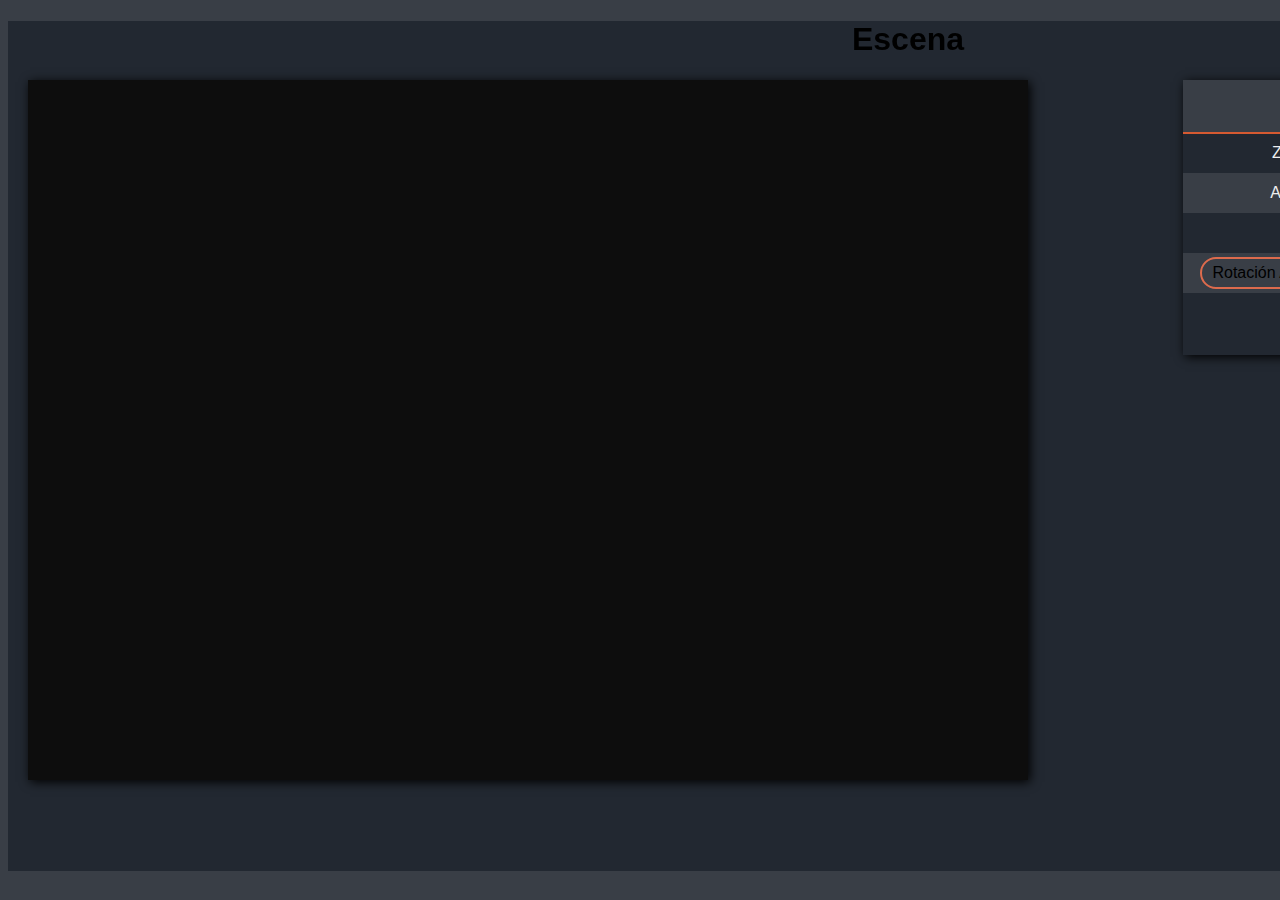
==== Main/index.html @ 6069b6a0 "Primer commit" ====
<!DOCTYPE html>
<html lang="en">
<head>
	<meta charset="UTF-8">
	<title>Proyecto 1 Computacion Grafica</title>
	<!--<script src="https://ajax.googleapis.com/ajax/libs/jquery/3.3.1/jquery.min.js"></script>-->
	<script src="../Utils/glmatrix/gl-matrix-min.js"></script>
	<script src="../Utils/VertexAttributeInfo.js"></script>
	<script src="../Utils/VAOHelper.js"></script>
	<script src="../Utils/ShaderProgramHelper.js"></script>
	<script src="../Utils/Utils.js"></script>
	<script src="../Utils/OBJParser.js"></script>
	<script src="js/sphericalCamera.js"></script>
	<script src="files/shaders/vertex.glsl"></script>
	<script src="files/shaders/fragment.glsl"></script>
	<script src="../Modelos/satelite.js"></script>
	<script src="../Modelos/planetaOriginal.js"></script>
	<script src="../Modelos/planeta.js"></script>
	<script src="../Modelos/anillo1.js"></script>
	<script src="../Modelos/anillo2.js"></script>
	<script src="../Modelos/teapot.obj.js"></script>
	<script src="../Modelos/veyron.js"></script>
	<script src="../Modelos/ball.js"></script>
	<script src="js/controls.js"></script>
	<script src="js/Material.js"></script>
	<script src="js/Object.js"></script>
	<script src="js/Light.js"></script>
	<script src="js/app.js"></script>

	<LINK REL=StyleSheet HREF="style.css" TYPE="text/css" MEDIA=screen>
</head>
<body onload='onLoad();onRender();'>
	<div id='myDiv'>
		<!-- <button style="float:left; border : none;" onclick="launchFullScreen(document.documentElement);"><img src="../images/Full Screen_50px.png" ></button> -->
		<h1>Escena</h1>
		<div id='canvasDiv'>
			<canvas id='webglCanvas' width = "1000" height = "700">
			</canvas>
		</div>
		<div id='controlDiv'>

			<table id='myTable'>
				<tr id='myTableRow' >
					<th colspan="3">Cámara</th>
				</tr>
				<tr>
					<td>Zoom in/out</td>
					<td>
						<input id="slider4" type="range" min="0" max="90" value="20" class="slider" oninput="onSliderZoomCamera(this);">
						<input type="text" id="textInput4" value="20" onchange="setNewValue(4,this.value)">
					</td>
				</tr>

				<tr>
					<td>Arriba/Abajo</td>
					<td>
						<input id="slider5" type="range" min="0" max="360" value="18" class="slider" oninput="onSliderUpDownCamera(this);" >
						<input type="text" id="textInput5" value="18" onchange="setNewValue(5,this.value)">
					</td>
				</tr>

				<tr>
					<td>Rotación</td>
					<td>
						<input id="slider6" type="range" min="0" max="360" value="297" class="slider" oninput="onSliderRotationCamera(this);">
						<input type="text" id="textInput6" value="297" onchange="setNewValue(6,this.value)">
					</td>

				</tr>
				<tr >
					<td><button onclick="animateObject(6);">Rotación Automática Horario</button></td>
					<td><button onclick="animateObject(5);">Rotación Automática Antihorario</button></td>
				</tr>


			</table>
			<button style="color:white;" onclick="resetScene();">Reset</button>

		</div>
	</div>

</body>
</html>
---- Main/style.css ----
body{
	background-color: #393e46;
	font-family : Helvetica;
}

#webglCanvas{
	width : 1000px;
	height : 700px;
	margin : auto;
	box-shadow: 2px 2px 10px black;
}

#myDiv{
	width : 1800px;
	height : 850px;
	background-color : #222831;
	margin-left : auto;
	margin-right : auto;
	margin-top : auto;
	margin-bottom: auto;
	text-align: center;
}

#controlDiv{
	width : 525px;
	height : 275px;
	background-color : #222831;
	margin-right : 100px;
	float : right;
	/* border : 1px solid black; */
	box-shadow: 2px 2px 10px black;
}

#canvasDiv{
	float : left;
	margin-left : 20px;

}
#myTable{
	color : #eeeeee;
	width : 525px;
	margin-right : auto;
	margin-left : auto;
	margin-bottom: 5px;
	border-collapse : collapse;
	overflow : hidden;
	font-family : Helvetica;
	text-align: center;
}

th{
	background-color : #393e46;
	border-bottom : 2px solid #d65a31;
	height : 50px;
	color : #eeeeee;
	font-size : 18px;
}

tr{
	height : 40px;
	background-color : #393e46;
	text-align : center;
}

td{
	width : 50%;
}
/**Modificaciones de todas las filas impares de la tabla*/
tbody tr:nth-child(even) {
  background-color : #222831;
}

/* Modificacion de los range slider*/
.slider {
  -webkit-appearance: none;
  appearance: none;
  width: 200px;
  height: 5px;
  background: #d65a31;
  outline: none;
  opacity: 0.7;
  -webkit-transition: .2s;
  transition: opacity .2s;
}

/* Modificaciones cuando pongo el mouse encima del range slider*/
.slider:hover {
  opacity: 1;
}

/* Modificaciones del manejador en chrome, safari, etc */
.slider::-webkit-slider-thumb {
  -webkit-appearance: none;
  appearance: none;
  width: 15px;
  height: 15px;
  border : 2px solid gray;
  border-radius : 20px;
  background: white;
}

/*Modificador del manejador en firefox*/
.slider::-moz-range-thumb {
  width: 11px;
  height: 11px;
  border : 2px solid gray;
  border-radius : 20px;
  background: white;
}

input[type=text]{
	background-color : white;
	border-radius : 10px;
	border : 2px solid gray;
	margin-left:5px; width: 30px;
	text-align : center;

}

/**Modificaciones a los botones*/
button {
  background-color : rgba(0,0,0,0);
  border: 2px solid #dd6b4d;
  border-radius : 25px;
  padding: 5px 10px;
  text-align: center;
  font-size: 16px;
  transition-duration: 0.4s;

}

/**Modificaciones cuando pongo el mouse encima del boton*/
button:hover {
  background-color: #dd6b4d;
  color: white;
}
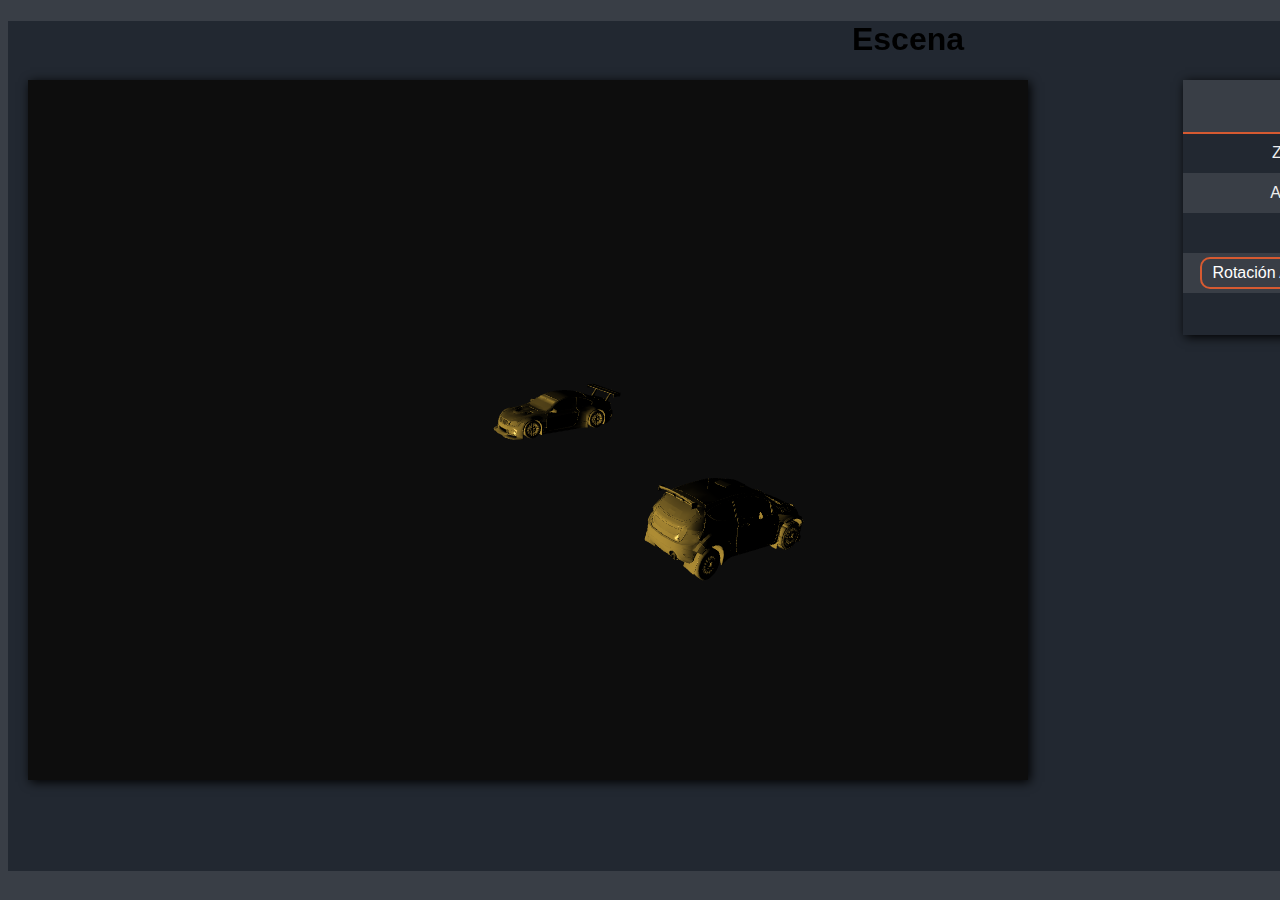
==== commit 9d9beea8: "modelos de autos" ====
--- a/Main/index.html
+++ b/Main/index.html
@@ -19,7 +19,11 @@
 	<script src="../Modelos/anillo1.js"></script>
 	<script src="../Modelos/anillo2.js"></script>
 	<script src="../Modelos/teapot.obj.js"></script>
-	<script src="../Modelos/veyron.js"></script>
+	<script src="../Modelos/bmw_m3_gt3_cycles.js"></script>
+	<script src="../Modelos/FordFiestaR1.js"></script>
+	<script src="../Modelos/mclarenblend.js"></script>
+	<script src="../Modelos/bugatti.js"></script>
+	<script src="../Modelos/PG.js"></script>
 	<script src="../Modelos/ball.js"></script>
 	<script src="js/controls.js"></script>
 	<script src="js/Material.js"></script>
--- a/Main/style.css
+++ b/Main/style.css
@@ -23,7 +23,7 @@
 
 #controlDiv{
 	width : 525px;
-	height : 275px;
+	height : 255px;
 	background-color : #222831;
 	margin-right : 100px;
 	float : right;
@@ -120,17 +120,19 @@
 /**Modificaciones a los botones*/
 button {
   background-color : rgba(0,0,0,0);
-  border: 2px solid #dd6b4d;
-  border-radius : 25px;
+  border: 2px solid #d65a31;
+  border-radius : 10px;
   padding: 5px 10px;
   text-align: center;
   font-size: 16px;
   transition-duration: 0.4s;
+	color : white;
 
 }
 
 /**Modificaciones cuando pongo el mouse encima del boton*/
 button:hover {
-  background-color: #dd6b4d;
+  background-color: #d65a31;
   color: white;
+	box-shadow: 2px 2px 5px #d65a31;
 }
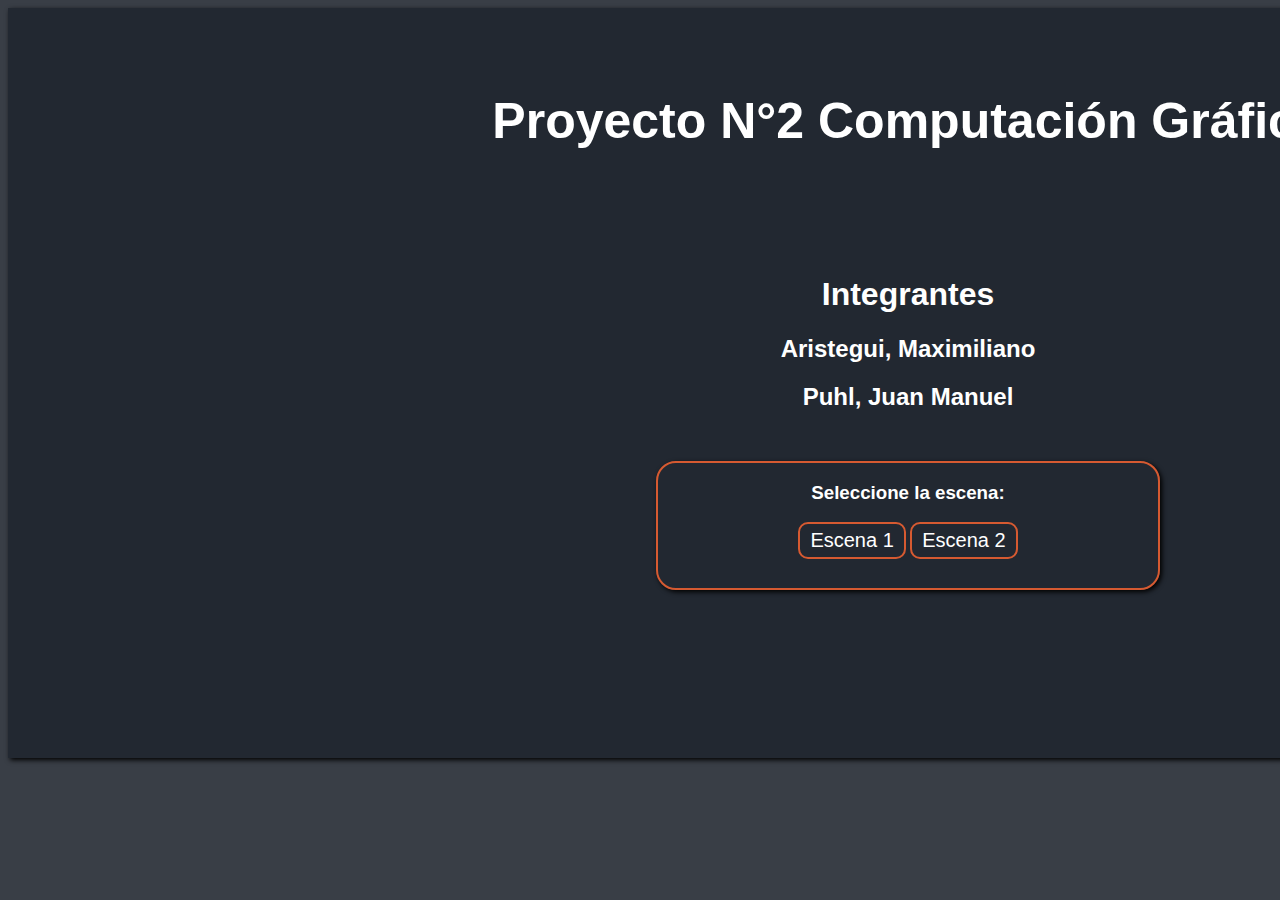
==== commit ef8fcad4: "pantalla inicial de seleccion" ====
--- a/Main/index.html
+++ b/Main/index.html
@@ -1,87 +1,26 @@
 <!DOCTYPE html>
 <html lang="en">
-<head>
-	<meta charset="UTF-8">
-	<title>Proyecto 1 Computacion Grafica</title>
-	<!--<script src="https://ajax.googleapis.com/ajax/libs/jquery/3.3.1/jquery.min.js"></script>-->
-	<script src="../Utils/glmatrix/gl-matrix-min.js"></script>
-	<script src="../Utils/VertexAttributeInfo.js"></script>
-	<script src="../Utils/VAOHelper.js"></script>
-	<script src="../Utils/ShaderProgramHelper.js"></script>
-	<script src="../Utils/Utils.js"></script>
-	<script src="../Utils/OBJParser.js"></script>
-	<script src="js/sphericalCamera.js"></script>
-	<script src="files/shaders/vertex.glsl"></script>
-	<script src="files/shaders/fragment.glsl"></script>
-	<script src="../Modelos/satelite.js"></script>
-	<script src="../Modelos/planetaOriginal.js"></script>
-	<script src="../Modelos/planeta.js"></script>
-	<script src="../Modelos/anillo1.js"></script>
-	<script src="../Modelos/anillo2.js"></script>
-	<script src="../Modelos/teapot.obj.js"></script>
-	<script src="../Modelos/bmw_m3_gt3_cycles.js"></script>
-	<script src="../Modelos/FordFiestaR1.js"></script>
-	<script src="../Modelos/mclarenblend.js"></script>
-	<script src="../Modelos/bugatti.js"></script>
-	<script src="../Modelos/PG.js"></script>
-	<script src="../Modelos/ball.js"></script>
-	<script src="js/controls.js"></script>
-	<script src="js/Material.js"></script>
-	<script src="js/Object.js"></script>
-	<script src="js/Light.js"></script>
-	<script src="js/app.js"></script>
+<html>
+  <header>
+    <meta charset="UTF-8">
+  	<title>Proyecto 2 Computacion Grafica</title>
+    <LINK REL=StyleSheet HREF="styleIndex.css" TYPE="text/css" MEDIA=screen>
+  </header>
+  <body>
+    <div id="myDiv">
 
-	<LINK REL=StyleSheet HREF="style.css" TYPE="text/css" MEDIA=screen>
-</head>
-<body onload='onLoad();onRender();'>
-	<div id='myDiv'>
-		<!-- <button style="float:left; border : none;" onclick="launchFullScreen(document.documentElement);"><img src="../images/Full Screen_50px.png" ></button> -->
-		<h1>Escena</h1>
-		<div id='canvasDiv'>
-			<canvas id='webglCanvas' width = "1000" height = "700">
-			</canvas>
-		</div>
-		<div id='controlDiv'>
+      <h1 style="font-size : 50px ; ">Proyecto N°2 Computación Gráfica</h1>
+      <br>
+      <br><br><br>
+      <h1>Integrantes</h1>
+      <h2>Aristegui, Maximiliano</h2>
+      <h2>Puhl, Juan Manuel</h2>
+      <div id="botonera">
+        <h3>Seleccione la escena:</h3>
+        <button onclick="location.href='scene1.html'">Escena 1</button>
+        <button onclick="location.href='scene2.html'">Escena 2</button>
+      </div>
 
-			<table id='myTable'>
-				<tr id='myTableRow' >
-					<th colspan="3">Cámara</th>
-				</tr>
-				<tr>
-					<td>Zoom in/out</td>
-					<td>
-						<input id="slider4" type="range" min="0" max="90" value="20" class="slider" oninput="onSliderZoomCamera(this);">
-						<input type="text" id="textInput4" value="20" onchange="setNewValue(4,this.value)">
-					</td>
-				</tr>
-
-				<tr>
-					<td>Arriba/Abajo</td>
-					<td>
-						<input id="slider5" type="range" min="0" max="360" value="18" class="slider" oninput="onSliderUpDownCamera(this);" >
-						<input type="text" id="textInput5" value="18" onchange="setNewValue(5,this.value)">
-					</td>
-				</tr>
-
-				<tr>
-					<td>Rotación</td>
-					<td>
-						<input id="slider6" type="range" min="0" max="360" value="297" class="slider" oninput="onSliderRotationCamera(this);">
-						<input type="text" id="textInput6" value="297" onchange="setNewValue(6,this.value)">
-					</td>
-
-				</tr>
-				<tr >
-					<td><button onclick="animateObject(6);">Rotación Automática Horario</button></td>
-					<td><button onclick="animateObject(5);">Rotación Automática Antihorario</button></td>
-				</tr>
-
-
-			</table>
-			<button style="color:white;" onclick="resetScene();">Reset</button>
-
-		</div>
-	</div>
-
-</body>
+    </div>
+  </body>
 </html>
--- a/Main/styleIndex.css
+++ b/Main/styleIndex.css
@@ -0,0 +1,51 @@
+body{
+	background-color: #393e46;
+  color : white;
+	font-family : Helvetica;
+}
+
+#myDiv{
+	width : 1800px;
+	height : 700px;
+	background-color : #222831;
+	margin-left : auto;
+	margin-right : auto;
+	margin-top : auto;
+	margin-bottom: auto;
+	text-align: center;
+  box-shadow: 2px 2px 5px black;
+  padding-top : 50px;
+}
+
+#botonera{
+  width : 500px;
+  height : 125px;
+  margin-top : 50px;
+  margin-left : auto;
+  margin-right : auto;
+  border-radius: 20px;
+  border : 2px solid #d65a31;
+  text-align: center;
+  box-shadow: 2px 2px 5px black;
+}
+
+
+/**Modificaciones a los botones*/
+button {
+  background-color : rgba(0,0,0,0);
+  border: 2px solid #d65a31;
+  border-radius : 10px;
+  padding: 5px 10px;
+  text-align: center;
+  font-size: 20px;
+  transition-duration: 0.4s;
+	color : white;
+
+}
+
+/**Modificaciones cuando pongo el mouse encima del boton*/
+button:hover {
+  background-color: #d65a31;
+  color: white;
+	box-shadow: 2px 2px 5px #d65a31;
+}
